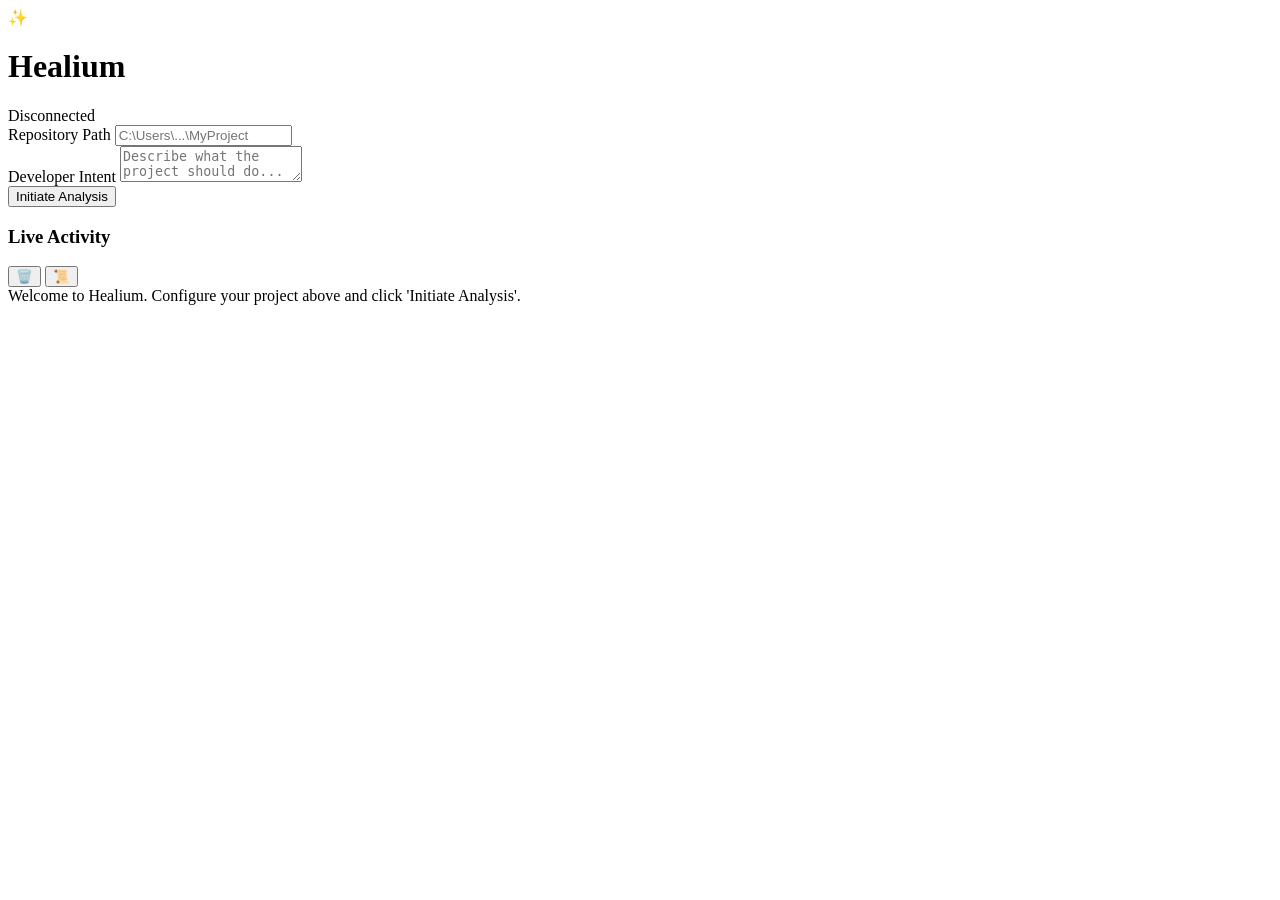
==== gui/index.html @ 3ad95cd5 "Initial commit: Healium AI coding assistant with GUI" ====
<!DOCTYPE html>
<html lang="en">
<head>
    <meta charset="UTF-8">
    <meta name="viewport" content="width=device-width, initial-scale=1.0">
    <title>Healium | Agentic Testing System</title>
    <link rel="stylesheet" href="/static/style.css">
    <link rel="preconnect" href="https://fonts.googleapis.com">
    <link rel="preconnect" href="https://fonts.gstatic.com" crossorigin>
    <link href="https://fonts.googleapis.com/css2?family=Outfit:wght@300;400;600;800&display=swap" rel="stylesheet">
</head>
<body>
    <div class="background-blobs">
        <div class="blob blob-1"></div>
        <div class="blob blob-2"></div>
        <div class="blob blob-3"></div>
    </div>

    <main class="glass-container">
        <header>
            <div class="logo">
                <span class="logo-icon">✨</span>
                <h1>Healium</h1>
            </div>
            <div class="status" id="status">
                <span class="status-dot"></span>
                <span id="status-text">Disconnected</span>
            </div>
        </header>

        <section class="input-section">
            <div class="input-group">
                <label for="repo_path">Repository Path</label>
                <input type="text" id="repo_path" placeholder="C:\Users\...\MyProject" autocomplete="off">
            </div>
            <div class="input-group">
                <label for="prompt">Developer Intent</label>
                <textarea id="prompt" placeholder="Describe what the project should do..." rows="2"></textarea>
            </div>
            <button id="start-btn" class="primary-btn">
                <span class="btn-text">Initiate Analysis</span>
                <span class="btn-loader"></span>
            </button>
        </section>

        <section class="console-section">
            <div class="console-header">
                <h3>Live Activity</h3>
                <div class="console-actions">
                    <button id="clear-btn" class="icon-btn" title="Clear Console">🗑️</button>
                    <button id="scroll-btn" class="icon-btn active" title="Toggle Auto-scroll">📜</button>
                </div>
            </div>
            <div class="console-wrapper" id="console-wrapper">
                <div id="console" class="console-content">
                    <div class="console-entry system">Welcome to Healium. Configure your project above and click 'Initiate Analysis'.</div>
                </div>
            </div>
        </section>
    </main>

    <script src="/static/script.js"></script>
</body>
</html>
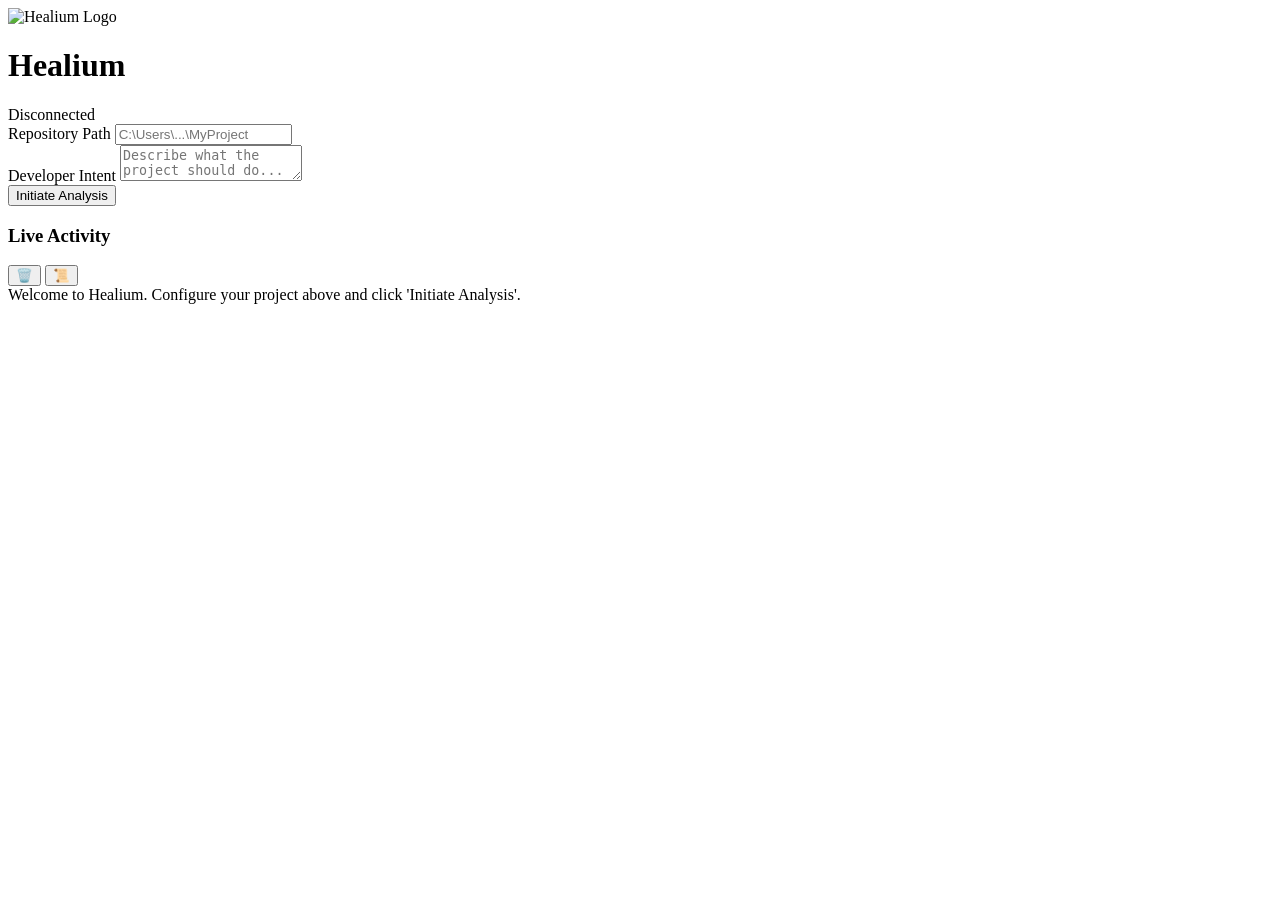
==== commit f9589c30: "Tech Stack" ====
--- a/gui/index.html
+++ b/gui/index.html
@@ -1,14 +1,17 @@
 <!DOCTYPE html>
 <html lang="en">
+
 <head>
     <meta charset="UTF-8">
     <meta name="viewport" content="width=device-width, initial-scale=1.0">
     <title>Healium | Agentic Testing System</title>
     <link rel="stylesheet" href="/static/style.css">
+    <link rel="icon" type="image/svg+xml" href="/LOGO.png" />
     <link rel="preconnect" href="https://fonts.googleapis.com">
     <link rel="preconnect" href="https://fonts.gstatic.com" crossorigin>
     <link href="https://fonts.googleapis.com/css2?family=Outfit:wght@300;400;600;800&display=swap" rel="stylesheet">
 </head>
+
 <body>
     <div class="background-blobs">
         <div class="blob blob-1"></div>
@@ -19,7 +22,7 @@
     <main class="glass-container">
         <header>
             <div class="logo">
-                <span class="logo-icon">✨</span>
+                <img src="/static/LOGO.png" alt="Healium Logo">
                 <h1>Healium</h1>
             </div>
             <div class="status" id="status">
@@ -53,7 +56,8 @@
             </div>
             <div class="console-wrapper" id="console-wrapper">
                 <div id="console" class="console-content">
-                    <div class="console-entry system">Welcome to Healium. Configure your project above and click 'Initiate Analysis'.</div>
+                    <div class="console-entry system">Welcome to Healium. Configure your project above and click
+                        'Initiate Analysis'.</div>
                 </div>
             </div>
         </section>
@@ -61,4 +65,5 @@
 
     <script src="/static/script.js"></script>
 </body>
-</html>
+
+</html>
